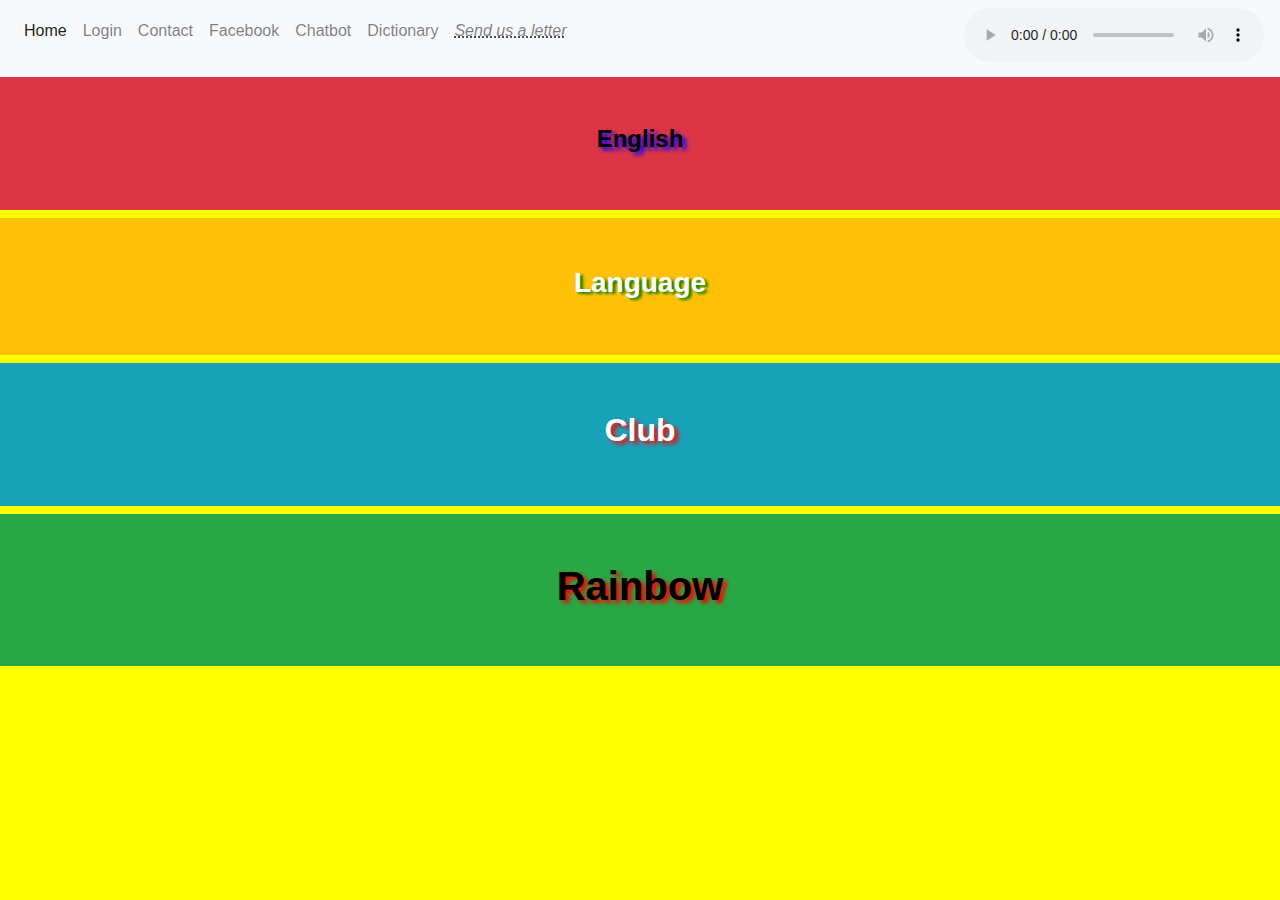
==== index.html @ f0a43a07 "add first" ====
<!DOCTYPE html>
<html>
    <head>
    <meta charset="UTF-8">
    <meta name="viewport" content="width=device-width, initial-scale=1, shrink-to-fit=no">
    <link rel="stylesheet" href="https://stackpath.bootstrapcdn.com/bootstrap/4.4.1/css/bootstrap.min.css" integrity="sha384-Vkoo8x4CGsO3+Hhxv8T/Q5PaXtkKtu6ug5TOeNV6gBiFeWPGFN9MuhOf23Q9Ifjh" crossorigin="anonymous">
    <title>rainbow</title>
    <style>
        body {
             background: yellow;
            -webkit-animation: mymove 5s infinite; /* Chrome, Safari, Opera */
            animation: mymove 5s infinite;
        }

        /* Chrome, Safari, Opera */
        @-webkit-keyframes mymove {
            from {background-color: yellow;}
            to {background-color: blue;}
        }

        /* Standard syntax */
        @keyframes mymove {
            from {background-color: yellow;}
            to {background-color: blue;}
             }
<!--        body {-->
<!--                background-image: url("https://hodkonem.com.ua/wp-content/uploads/flag-anglii-600x430.jpg");-->
<!--            }-->
        h4{
            color: black;
            text-align: center;
            text-shadow: 4px 3px 4px blue;
        }
        h3{
            color: white;
            text-align: center;
            text-shadow: 3px 2px 3px green;
        }
        h2{
            color: white;
            text-align: center;
            text-shadow: 4px 3px 4px red;
        }
        h1{
            color: black;
            text-align: center;
            text-shadow: 4px 3px 4px red;
        }
    </style>
    </head>
    <body>
        <nav class="navbar navbar-expand-lg navbar-light bg-light">
<!--          <a class="navbar-brand" href="#">rw</a>-->
          <button class="navbar-toggler" type="button" data-toggle="collapse" data-target="#navbarNav" aria-controls="navbarNav" aria-expanded="false" aria-label="Toggle navigation">
            <span class="navbar-toggler-icon"></span>
          </button>
          <div class="collapse navbar-collapse" id="navbarNav">
            <ul class="navbar-nav">
              <li class="nav-item active">
                <a class="nav-link" href="/">Home <span class="sr-only">(current)</span></a>
              </li>
              <li class="nav-item">
                <a class="nav-link" href="#">Login</a>
              </li>
              <li class="nav-item">
                <a class="nav-link" href="contact.html">Contact</a>
              </li>
              <li class="nav-item">
                <a class="nav-link" href="https://www.facebook.com/profile.php?id=100047165686214" target="_blank">Facebook</a>
              </li>
              <li class="nav-item">
                <a class="nav-link" href="https://t.me/EnglishRainboWbot" target="_blank">Chatbot</a>
              </li>
              <li class="nav-item">
                <a class="nav-link" href="https://www.multitran.com/" target="_blank">Dictionary</a>
              </li>
              <li class="nav-item">
              <div class="main-nav-email flex items-end">
                  <p><abbr title="Say 👋 | feo.englishclub@gmail.com">
                      <a class="nav-link" href="mailto:feo.englishclub@gmail.com"><i> Send us a letter</i></a>
                  </abbr></p>
<!-           </div>
              </li>
            </ul>
          </div>
          <div>
            <audio src="http://cdn1.muzgoo.net/uploads/files/2018-10/atb-atb-ecstasy-morten-granau-remix_456239093.mp3" controls autoplay loop></audio>
          </div>
        </nav>
<!--<br/>-->
        <div class="p-5 mb-2 bg-danger text-white">
            <h4><b>English</b></h4>
        </div>
        <div class="p-5 mb-2 bg-warning text-dark">
            <h3><b>Language</b></h3>
        </div>
        <div class="p-5 mb-2 bg-info text-white">
            <h2><b>Club</b></h2>
        </div>
<!--        <div class="p-4 mb-2 bg-primary">-->
        <div class="p-5 mb-2 bg-success text-white">
            <h1><b>Rainbow</b></h1>
                        <!--    <p><a href="#" class="text-light bg-dark">Light link</a></p>-->
        </div>
<!--     <div class="embed-responsive embed-responsive-16by9">-->
<!--            <iframe class="embed-responsive-item" src="https://www.youtube.com/watch?v=tVlcKp3bWH8" allowfullscreen></iframe>-->
<!--     </div>-->
<!--    <div>-->
<!--        <img src="https://mandry.club/wp-content/uploads/2019/07/united-kingdom08.jpg" width="1299px" height="200px">-->
<!--    </div>-->


        <script src="https://code.jquery.com/jquery-3.4.1.slim.min.js" integrity="sha384-J6qa4849blE2+poT4WnyKhv5vZF5SrPo0iEjwBvKU7imGFAV0wwj1yYfoRSJoZ+n" crossorigin="anonymous"></script>
        <script src="https://cdn.jsdelivr.net/npm/popper.js@1.16.0/dist/umd/popper.min.js" integrity="sha384-Q6E9RHvbIyZFJoft+2mJbHaEWldlvI9IOYy5n3zV9zzTtmI3UksdQRVvoxMfooAo" crossorigin="anonymous"></script>
        <script src="https://stackpath.bootstrapcdn.com/bootstrap/4.4.1/js/bootstrap.min.js" integrity="sha384-wfSDF2E50Y2D1uUdj0O3uMBJnjuUD4Ih7YwaYd1iqfktj0Uod8GCExl3Og8ifwB6" crossorigin="anonymous"></script>
    </body>
</html>
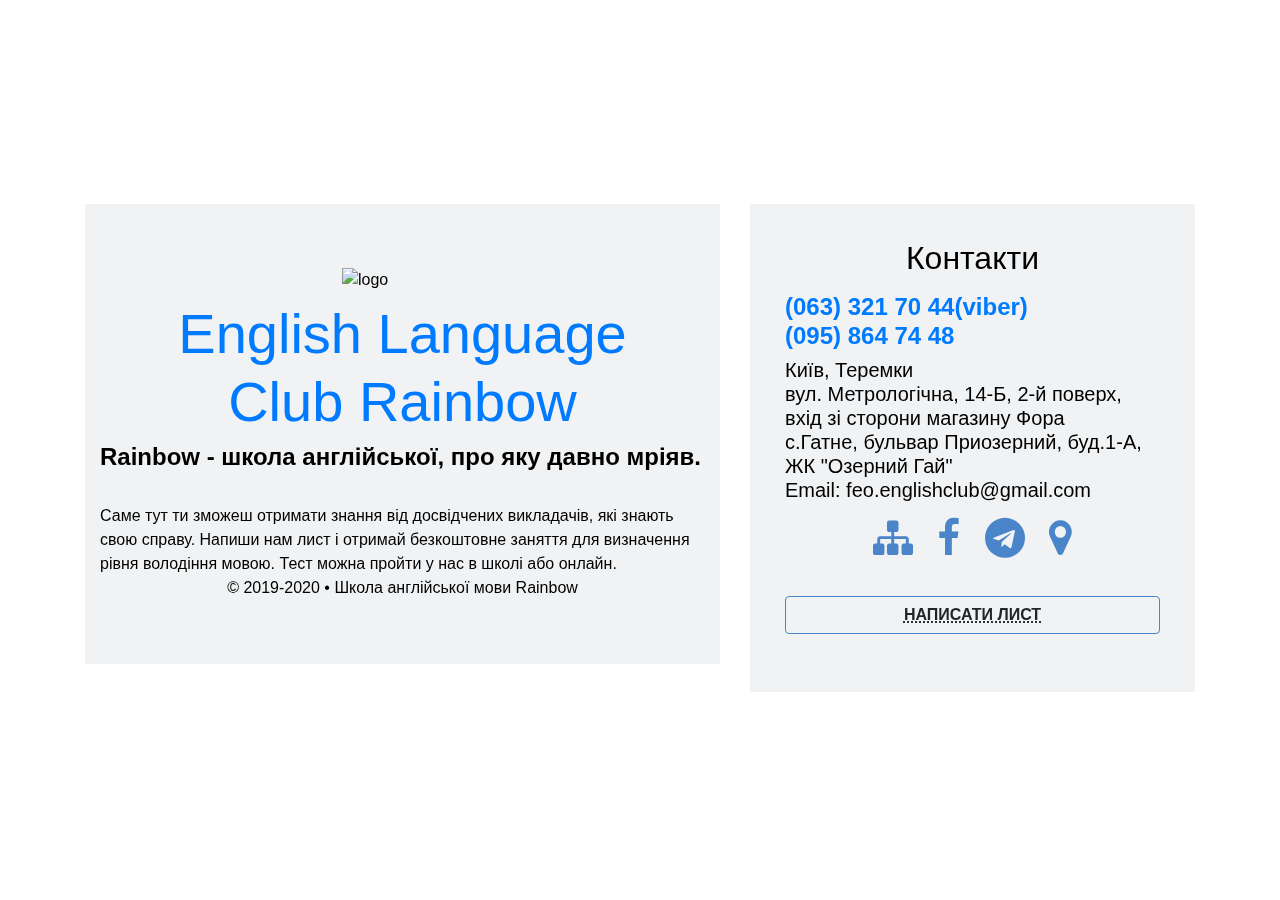
==== commit 84ab6b80: "second comit" ====
--- a/index.html
+++ b/index.html
@@ -3,115 +3,151 @@
     <head>
     <meta charset="UTF-8">
     <meta name="viewport" content="width=device-width, initial-scale=1, shrink-to-fit=no">
+    <meta name="description" content="англійська мова rainbow в місті Київ та Гатному">
+    <meta name="keywords" content="англійська мова,групові заняття, Rainbow, метрологічна,гатне,english, rainbow,club">
+    <meta name="google-site-verification" content="...." />
+    <link rel="stylesheet" href="https://stackpath.bootstrapcdn.com/font-awesome/4.7.0/css/font-awesome.min.css">
     <link rel="stylesheet" href="https://stackpath.bootstrapcdn.com/bootstrap/4.4.1/css/bootstrap.min.css" integrity="sha384-Vkoo8x4CGsO3+Hhxv8T/Q5PaXtkKtu6ug5TOeNV6gBiFeWPGFN9MuhOf23Q9Ifjh" crossorigin="anonymous">
-    <title>rainbow</title>
+<!--    <link rel="stylesheet" href="../style.css">-->
     <style>
-        body {
-             background: yellow;
-            -webkit-animation: mymove 5s infinite; /* Chrome, Safari, Opera */
-            animation: mymove 5s infinite;
+    ul li {
+        list-style-type: none;
+    }
+    a:hover {
+        text-decoration: none;
+    }
+    .login-content {
+        text-align: left;
+        color: black;
+        display: table;
+        background-image: url(static/Brit.svg);
+        width: 100%;
+        height: 100%;
+        position: fixed;
         }
+    .login-block {
+        display: table-cell;
+        vertical-align: middle;
+    }
 
-        /* Chrome, Safari, Opera */
-        @-webkit-keyframes mymove {
-            from {background-color: yellow;}
-            to {background-color: blue;}
-        }
+     .jumbotron {
+        background-color: rgb(233,236,239, 0.7);
+     }
+     .logo img{
+        display: block;
+        margin: 0 auto;
+     }
 
-        /* Standard syntax */
-        @keyframes mymove {
-            from {background-color: yellow;}
-            to {background-color: blue;}
-             }
-<!--        body {-->
-<!--                background-image: url("https://hodkonem.com.ua/wp-content/uploads/flag-anglii-600x430.jpg");-->
-<!--            }-->
-        h4{
-            color: black;
-            text-align: center;
-            text-shadow: 4px 3px 4px blue;
-        }
-        h3{
-            color: white;
-            text-align: center;
-            text-shadow: 3px 2px 3px green;
-        }
-        h2{
-            color: white;
-            text-align: center;
-            text-shadow: 4px 3px 4px red;
-        }
-        h1{
-            color: black;
-            text-align: center;
-            text-shadow: 4px 3px 4px red;
-        }
+     .logo h1,p {
+        text-align: center;
+        margin: 0 auto;
+     }
+     .logo p {
+        font-weight: bold;
+     }
+
+
+     .contact {
+        padding: 20px 20px 42px 20px;
+        background-color: rgb(233,236,239, 0.7);
+     }
+     .social-link {
+        text-align: center;
+        margin: 16px 0;
+     }
+     .contact h2 {
+        text-align: center;
+        margin: 15px 0;
+        font-weight: 400;
+     }
+     .social-link i {
+        margin: 0 10px;
+        font-size: 40px;
+        color: #4a85c9;
+     }
+
+     .contact .btn {
+        width: 100%;
+        display: block;
+        margin: 37px auto 0 auto;
+        border: 1px solid #4a85c9;
+        text-transform: uppercase;
+     }
+
     </style>
+
+    <title>English rainbow</title>
     </head>
     <body>
-        <nav class="navbar navbar-expand-lg navbar-light bg-light">
-<!--          <a class="navbar-brand" href="#">rw</a>-->
-          <button class="navbar-toggler" type="button" data-toggle="collapse" data-target="#navbarNav" aria-controls="navbarNav" aria-expanded="false" aria-label="Toggle navigation">
-            <span class="navbar-toggler-icon"></span>
-          </button>
-          <div class="collapse navbar-collapse" id="navbarNav">
-            <ul class="navbar-nav">
-              <li class="nav-item active">
-                <a class="nav-link" href="/">Home <span class="sr-only">(current)</span></a>
-              </li>
-              <li class="nav-item">
-                <a class="nav-link" href="#">Login</a>
-              </li>
-              <li class="nav-item">
-                <a class="nav-link" href="contact.html">Contact</a>
-              </li>
-              <li class="nav-item">
-                <a class="nav-link" href="https://www.facebook.com/profile.php?id=100047165686214" target="_blank">Facebook</a>
-              </li>
-              <li class="nav-item">
-                <a class="nav-link" href="https://t.me/EnglishRainboWbot" target="_blank">Chatbot</a>
-              </li>
-              <li class="nav-item">
-                <a class="nav-link" href="https://www.multitran.com/" target="_blank">Dictionary</a>
-              </li>
-              <li class="nav-item">
-              <div class="main-nav-email flex items-end">
-                  <p><abbr title="Say 👋 | feo.englishclub@gmail.com">
-                      <a class="nav-link" href="mailto:feo.englishclub@gmail.com"><i> Send us a letter</i></a>
-                  </abbr></p>
-<!-           </div>
-              </li>
-            </ul>
-          </div>
-          <div>
-            <audio src="http://cdn1.muzgoo.net/uploads/files/2018-10/atb-atb-ecstasy-morten-granau-remix_456239093.mp3" controls autoplay loop></audio>
-          </div>
-        </nav>
-<!--<br/>-->
-        <div class="p-5 mb-2 bg-danger text-white">
-            <h4><b>English</b></h4>
+
+    <div class="login-content">
+        <div class="login-block">
+            <div class="container">
+               <div class="row">
+                   <div class="col-lg-7">
+
+                       <div class="login-info">
+                       <div class="jumbotron jumbotron-fluid">
+                          <div class="container logo">
+                            <img src="static/weat.svg" alt="logo" width="20%" height="20%">
+                              <a class="nav-link" href="home"><h1 class="display-4">English Language Club Rainbow</h1></a>
+
+                              <p class="lead"><h4><b>Rainbow - школа англійської, про яку давно мріяв.</b></h4></p><br>
+                              <span>
+                                  Саме тут ти зможеш отримати знання від досвідчених викладачів, які знають свою справу.
+                                  Напиши нам лист і отримай безкоштовне заняття для визначення рівня володіння мовою.
+                                  Тест можна пройти у нас в школі або онлайн.
+                              </span>
+                          </div>
+                           <p class="copyright">© 2019-2020 • Школа англійської мови Rainbow</p>
+                       </div>
+                       </div>
+                   </div>
+                   <div class="col-lg-5">
+                       <form class="contact">
+                       <div class="form-group">
+                       <h2>Контакти</h2>
+                       <div class="col-8 col-sm">
+                            <ul class="list-unstyled text-left mb-0">
+                                <h4><strong>
+                                    <li><a href="tel:+380633217044" data-label="+380633217044">(063) 321 70 44(viber)</a></li>
+                                    <li><a href="tel:+380958647448" data-label="+380958647448">(095) 864 74 48</a></li>
+                                </strong></h4>
+                            </ul>
+                       </div>
+                       <div class="col-md d-none d-md-block text-nowrap">
+                            <ul class="list-unstyled text-sucsses text-left mb-0">
+                                <h5>
+                                    <li>Київ, Теремки</li>
+                                    <li>вул. Метрологічна, 14-Б, 2-й поверх,</li>
+                                    <li>вхід зі сторони магазину Фора</li>
+                                    <li>c.Гатне, бульвар Приозерний, буд.1-A,</li>
+                                    <li>ЖК "Озерний Гай"</li>
+                                    <li>Email: feo.englishclub@gmail.com</li>
+                                </h5>
+                            </ul>
+                            <div class="social-link">
+                                <a class href="https://english-language-club-rainbow.business.site/" target="_blank"><i class="fa fa-sitemap" aria-hidden="true"></i></a>
+                                <a class href="https://www.facebook.com/profile.php?id=100047165686214" target="_blank"><i class="fa fa-facebook" aria-hidden="true"></i></a>
+                                <a class href="https://t.me/english_club_rainbow" target="_blank"><i class="fa fa-telegram" aria-hidden="true"></i></a>
+                                <a class href="https://goo.gl/maps/9ui3MBtp565u6LqB7" target="_blank"><i class="fa fa-map-marker" aria-hidden="true"></i></a>
+
+                           </div>
+                              <p><abbr title="Say 👋 | feo.englishclub@gmail.com">
+                                  <a class="btn" href="mailto:feo.englishclub@gmail.com" role="button"><strong>Написати лист</strong></a>
+                              </abbr></p>
+                       </div>
+                       </div>
+
+                       </form>
+                   </div>
+               </div>
+            </div>
         </div>
-        <div class="p-5 mb-2 bg-warning text-dark">
-            <h3><b>Language</b></h3>
-        </div>
-        <div class="p-5 mb-2 bg-info text-white">
-            <h2><b>Club</b></h2>
-        </div>
-<!--        <div class="p-4 mb-2 bg-primary">-->
-        <div class="p-5 mb-2 bg-success text-white">
-            <h1><b>Rainbow</b></h1>
-                        <!--    <p><a href="#" class="text-light bg-dark">Light link</a></p>-->
-        </div>
-<!--     <div class="embed-responsive embed-responsive-16by9">-->
-<!--            <iframe class="embed-responsive-item" src="https://www.youtube.com/watch?v=tVlcKp3bWH8" allowfullscreen></iframe>-->
-<!--     </div>-->
-<!--    <div>-->
-<!--        <img src="https://mandry.club/wp-content/uploads/2019/07/united-kingdom08.jpg" width="1299px" height="200px">-->
-<!--    </div>-->
+    </div>
 
-
-        <script src="https://code.jquery.com/jquery-3.4.1.slim.min.js" integrity="sha384-J6qa4849blE2+poT4WnyKhv5vZF5SrPo0iEjwBvKU7imGFAV0wwj1yYfoRSJoZ+n" crossorigin="anonymous"></script>
+    <script src="https://code.jquery.com/jquery-3.4.1.slim.min.js" integrity="sha384-J6qa4849blE2+poT4WnyKhv5vZF5SrPo0iEjwBvKU7imGFAV0wwj1yYfoRSJoZ+n" crossorigin="anonymous"></script>
         <script src="https://cdn.jsdelivr.net/npm/popper.js@1.16.0/dist/umd/popper.min.js" integrity="sha384-Q6E9RHvbIyZFJoft+2mJbHaEWldlvI9IOYy5n3zV9zzTtmI3UksdQRVvoxMfooAo" crossorigin="anonymous"></script>
         <script src="https://stackpath.bootstrapcdn.com/bootstrap/4.4.1/js/bootstrap.min.js" integrity="sha384-wfSDF2E50Y2D1uUdj0O3uMBJnjuUD4Ih7YwaYd1iqfktj0Uod8GCExl3Og8ifwB6" crossorigin="anonymous"></script>
     </body>
-</html>+</html>
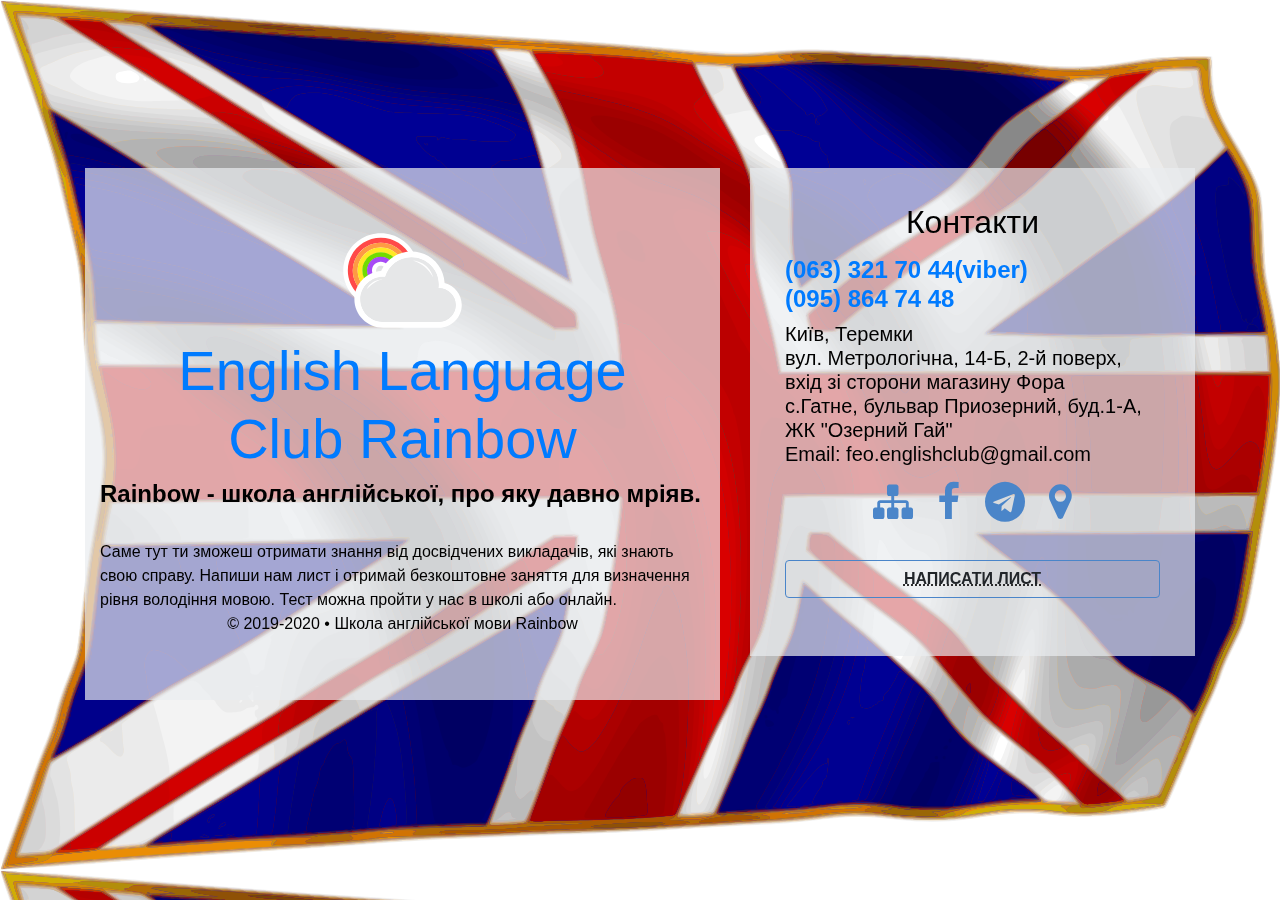
==== commit 48ad986c: "second corect" ====
--- a/index.html
+++ b/index.html
@@ -20,7 +20,7 @@
         text-align: left;
         color: black;
         display: table;
-        background-image: url(static/Brit.svg);
+        background-image: url(Brit.svg);
         width: 100%;
         height: 100%;
         position: fixed;
@@ -89,7 +89,7 @@
                        <div class="login-info">
                        <div class="jumbotron jumbotron-fluid">
                           <div class="container logo">
-                            <img src="static/weat.svg" alt="logo" width="20%" height="20%">
+                            <img src="weat.svg" alt="logo" width="20%" height="20%">
                               <a class="nav-link" href="home"><h1 class="display-4">English Language Club Rainbow</h1></a>
 
                               <p class="lead"><h4><b>Rainbow - школа англійської, про яку давно мріяв.</b></h4></p><br>
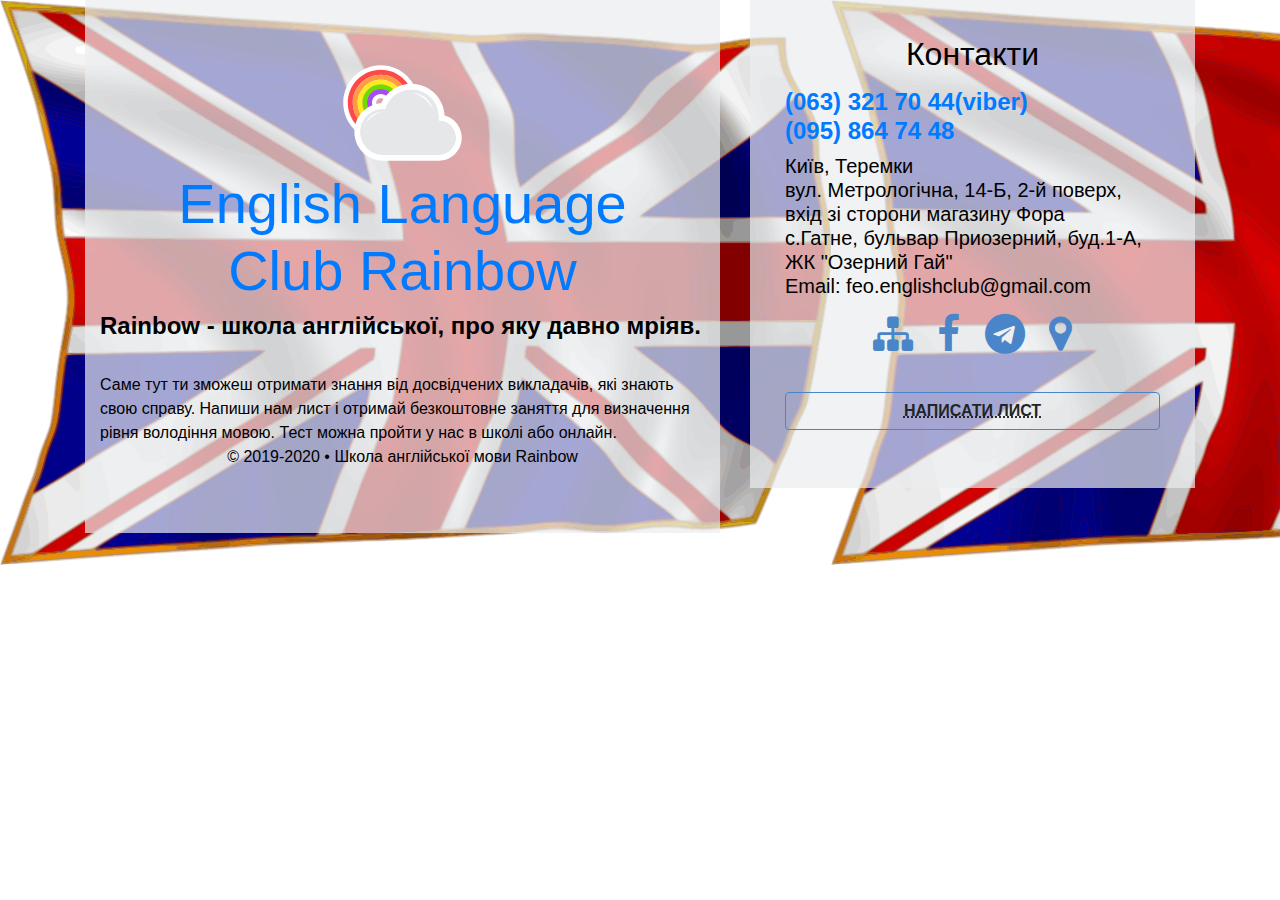
==== commit a2fb8d7c: "third commit corect" ====
--- a/index.html
+++ b/index.html
@@ -2,9 +2,8 @@
 <html>
     <head>
     <meta charset="UTF-8">
-    <meta name="viewport" content="width=device-width, initial-scale=1, shrink-to-fit=no">
-    <meta name="description" content="англійська мова rainbow в місті Київ та Гатному">
-    <meta name="keywords" content="англійська мова,групові заняття, Rainbow, метрологічна,гатне,english, rainbow,club">
+    <meta name="description" content="Англійська мова школи "Rainbow" в місті Київ та селі Гатне">
+    <meta name="keywords" content="англійська мова,групові заняття,заняття,онлайн, online, Rainbow, метрологічна,гатне,english, rainbow,club">
     <meta name="google-site-verification" content="...." />
     <link rel="stylesheet" href="https://stackpath.bootstrapcdn.com/font-awesome/4.7.0/css/font-awesome.min.css">
     <link rel="stylesheet" href="https://stackpath.bootstrapcdn.com/bootstrap/4.4.1/css/bootstrap.min.css" integrity="sha384-Vkoo8x4CGsO3+Hhxv8T/Q5PaXtkKtu6ug5TOeNV6gBiFeWPGFN9MuhOf23Q9Ifjh" crossorigin="anonymous">
@@ -23,7 +22,7 @@
         background-image: url(Brit.svg);
         width: 100%;
         height: 100%;
-        position: fixed;
+
         }
     .login-block {
         display: table-cell;
@@ -137,8 +136,6 @@
                                   <a class="btn" href="mailto:feo.englishclub@gmail.com" role="button"><strong>Написати лист</strong></a>
                               </abbr></p>
                        </div>
-                       </div>
-
                        </form>
                    </div>
                </div>
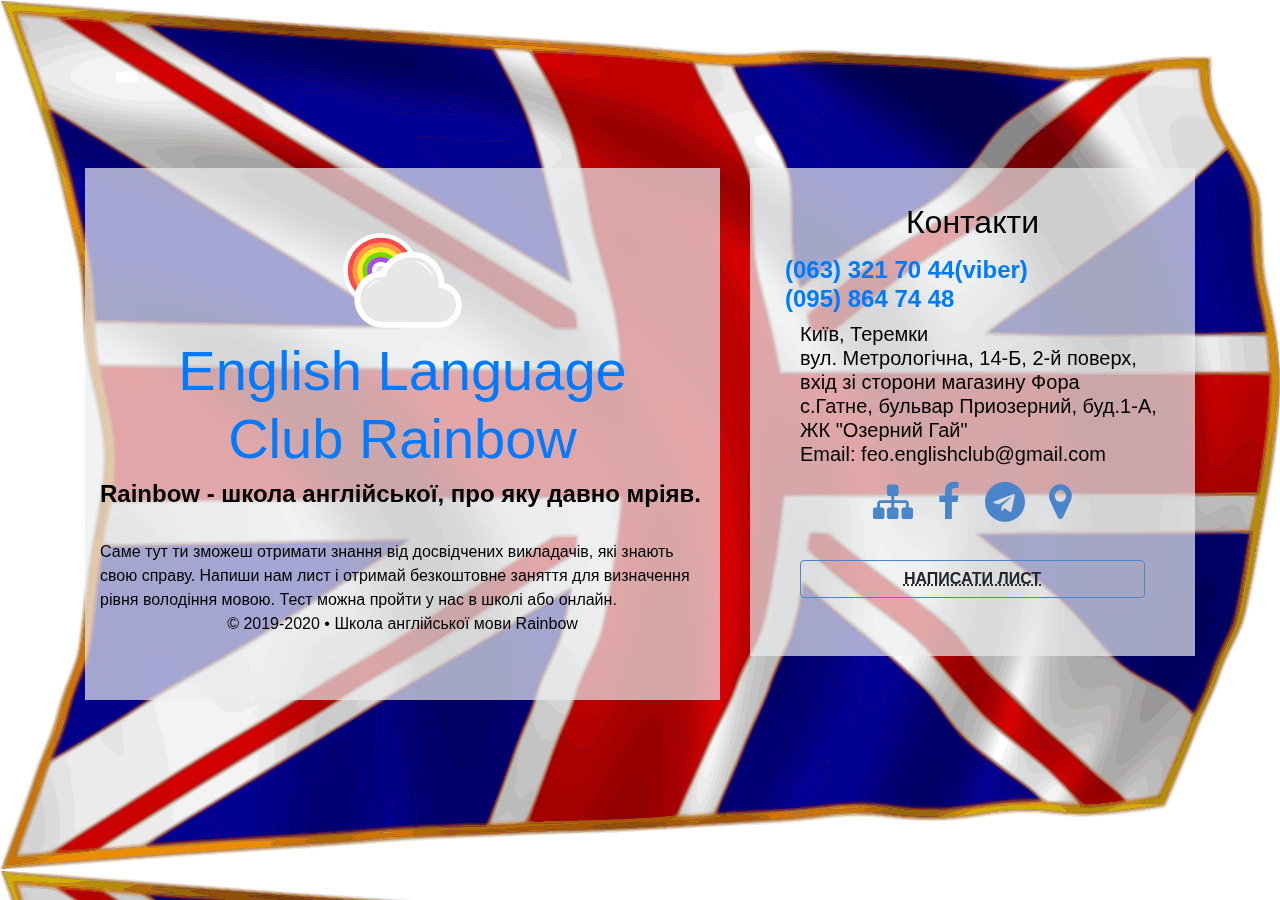
==== commit 428dd174: "fourth commit" ====
--- a/index.html
+++ b/index.html
@@ -22,7 +22,7 @@
         background-image: url(Brit.svg);
         width: 100%;
         height: 100%;
-
+	position: fixed;
         }
     .login-block {
         display: table-cell;
@@ -104,16 +104,16 @@
                    </div>
                    <div class="col-lg-5">
                        <form class="contact">
-                       <div class="form-group">
-                       <h2>Контакти</h2>
-                       <div class="col-8 col-sm">
+                       		<div class="form-group">
+                       		<h2>Контакти</h2>
+                       		<div class="col-8 col-sm">
                             <ul class="list-unstyled text-left mb-0">
                                 <h4><strong>
                                     <li><a href="tel:+380633217044" data-label="+380633217044">(063) 321 70 44(viber)</a></li>
                                     <li><a href="tel:+380958647448" data-label="+380958647448">(095) 864 74 48</a></li>
                                 </strong></h4>
                             </ul>
-                       </div>
+                      
                        <div class="col-md d-none d-md-block text-nowrap">
                             <ul class="list-unstyled text-sucsses text-left mb-0">
                                 <h5>
